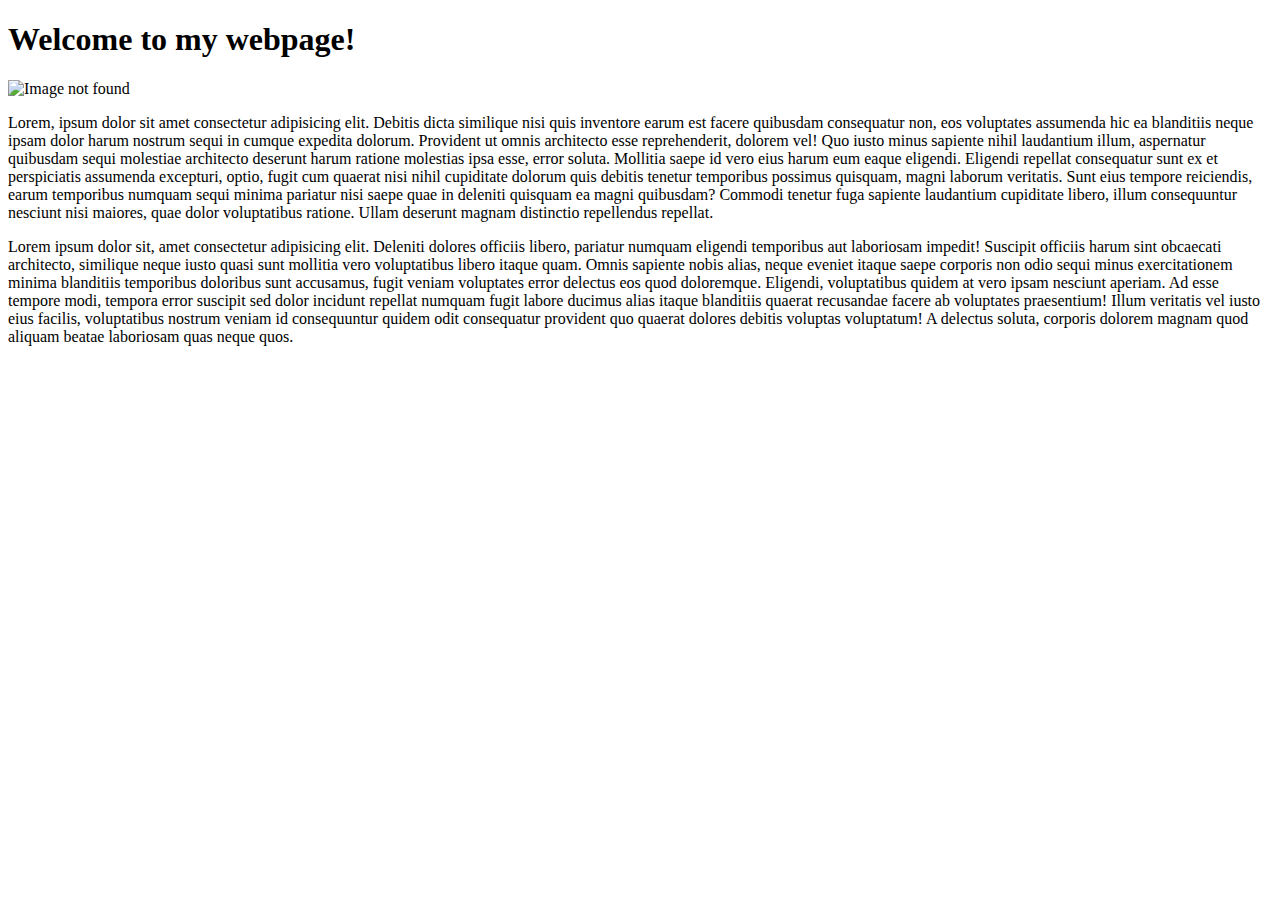
==== index.html @ 44306a03 "My First Commit" ====
<!DOCTYPE html>
<html lang="en">
<head>
    <meta charset="UTF-8">
    <meta name="viewport" content="width=device-width, initial-scale=1.0">
    <title>PROG 1245 In Class Task 1</title>
</head>
<body>
    <!-- Brayden Coombs bcoombs2782@conestogac.on.ca -->
    <h1>Welcome to my webpage!</h1>

    <img src="images/Sleepy Cat.jpeg" alt="Image not found" title="Car">

    <p>Lorem, ipsum dolor sit amet consectetur adipisicing elit. Debitis dicta similique nisi quis inventore earum est facere quibusdam consequatur non, eos voluptates assumenda hic ea blanditiis neque ipsam dolor harum nostrum sequi in cumque expedita dolorum. Provident ut omnis architecto esse reprehenderit, dolorem vel! Quo iusto minus sapiente nihil laudantium illum, aspernatur quibusdam sequi molestiae architecto deserunt harum ratione molestias ipsa esse, error soluta. Mollitia saepe id vero eius harum eum eaque eligendi. Eligendi repellat consequatur sunt ex et perspiciatis assumenda excepturi, optio, fugit cum quaerat nisi nihil cupiditate dolorum quis debitis tenetur temporibus possimus quisquam, magni laborum veritatis. Sunt eius tempore reiciendis, earum temporibus numquam sequi minima pariatur nisi saepe quae in deleniti quisquam ea magni quibusdam? Commodi tenetur fuga sapiente laudantium cupiditate libero, illum consequuntur nesciunt nisi maiores, quae dolor voluptatibus ratione. Ullam deserunt magnam distinctio repellendus repellat.</p>
    
    <p>Lorem ipsum dolor sit, amet consectetur adipisicing elit. Deleniti dolores officiis libero, pariatur numquam eligendi temporibus aut laboriosam impedit! Suscipit officiis harum sint obcaecati architecto, similique neque iusto quasi sunt mollitia vero voluptatibus libero itaque quam. Omnis sapiente nobis alias, neque eveniet itaque saepe corporis non odio sequi minus exercitationem minima blanditiis temporibus doloribus sunt accusamus, fugit veniam voluptates error delectus eos quod doloremque. Eligendi, voluptatibus quidem at vero ipsam nesciunt aperiam. Ad esse tempore modi, tempora error suscipit sed dolor incidunt repellat numquam fugit labore ducimus alias itaque blanditiis quaerat recusandae facere ab voluptates praesentium! Illum veritatis vel iusto eius facilis, voluptatibus nostrum veniam id consequuntur quidem odit consequatur provident quo quaerat dolores debitis voluptas voluptatum! A delectus soluta, corporis dolorem magnam quod aliquam beatae laboriosam quas neque quos.</p>
</body>
</html>
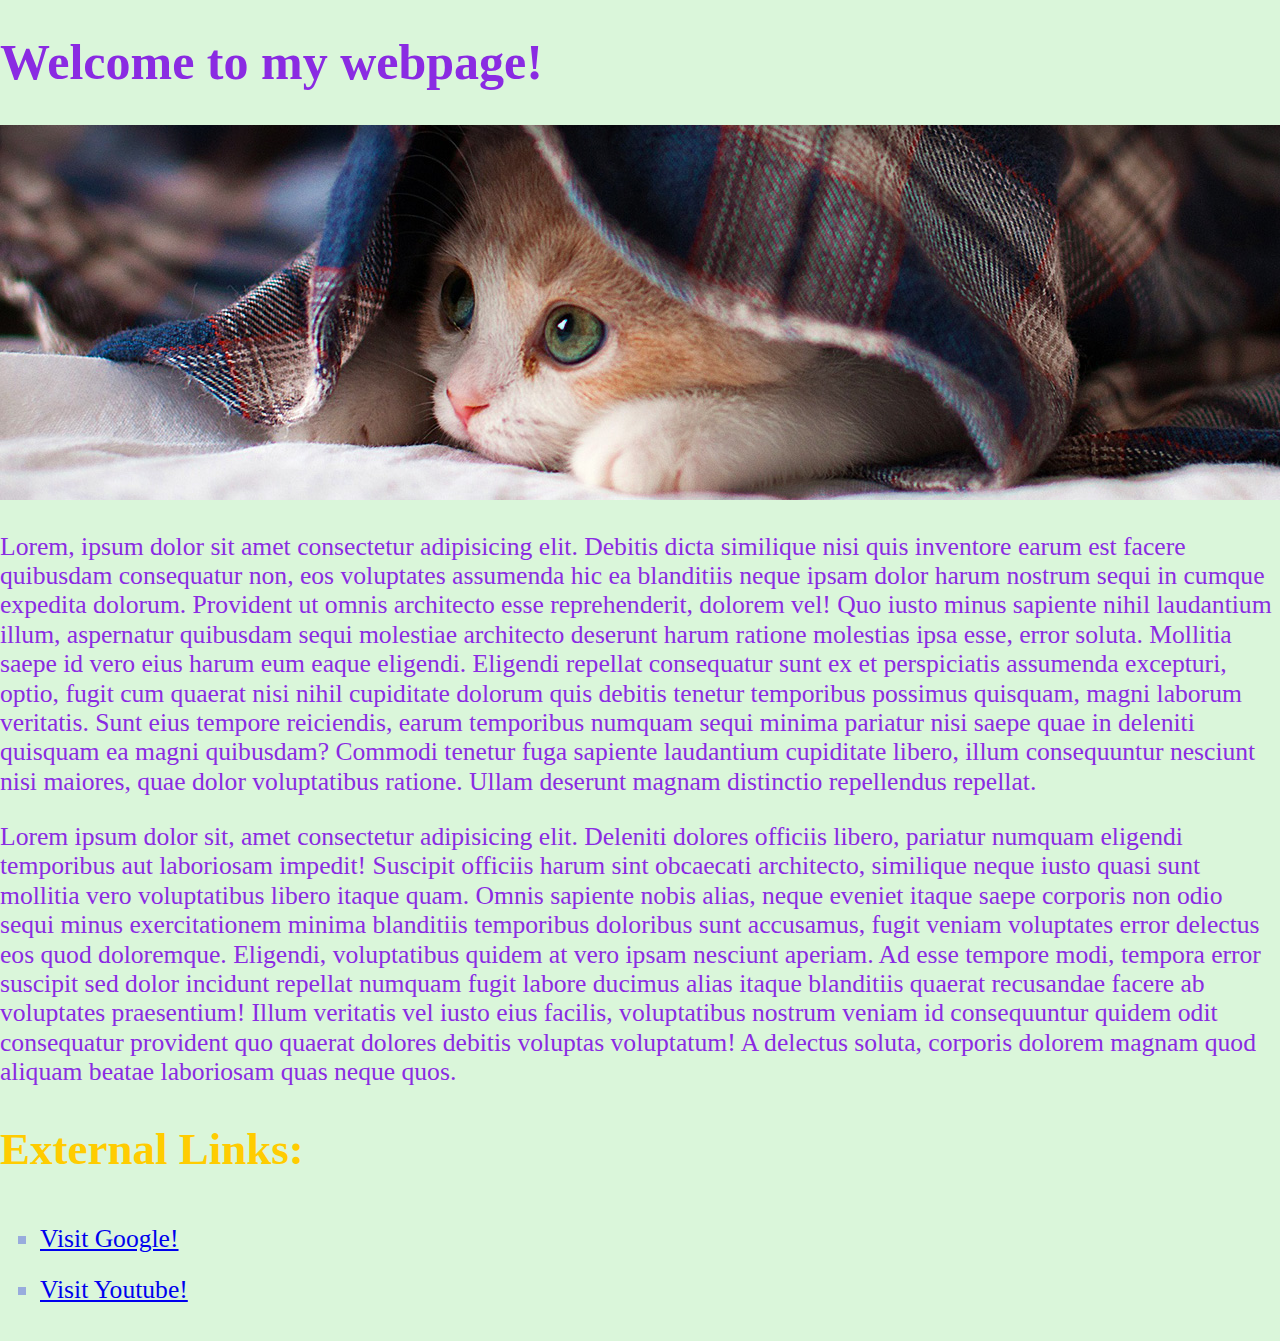
==== commit 0657d1c3: "My second commit" ====
--- a/index.html
+++ b/index.html
@@ -4,15 +4,31 @@
     <meta charset="UTF-8">
     <meta name="viewport" content="width=device-width, initial-scale=1.0">
     <title>PROG 1245 In Class Task 1</title>
+    <link rel="stylesheet" href="CSS/normalize.css">
+    <link rel="stylesheet" href="CSS/styles.css">
+    <style>
+        ul{
+            list-style-type: square;
+            line-height: 2em;
+            color: rgba(0,0,230,0.3);
+        }
+    </style>
 </head>
 <body>
     <!-- Brayden Coombs bcoombs2782@conestogac.on.ca -->
-    <h1>Welcome to my webpage!</h1>
+    <h1 style="color:blueviolet;font-size: 50px">Welcome to my webpage!</h1>
 
     <img src="images/Sleepy Cat.jpeg" alt="Image not found" title="Car">
 
     <p>Lorem, ipsum dolor sit amet consectetur adipisicing elit. Debitis dicta similique nisi quis inventore earum est facere quibusdam consequatur non, eos voluptates assumenda hic ea blanditiis neque ipsam dolor harum nostrum sequi in cumque expedita dolorum. Provident ut omnis architecto esse reprehenderit, dolorem vel! Quo iusto minus sapiente nihil laudantium illum, aspernatur quibusdam sequi molestiae architecto deserunt harum ratione molestias ipsa esse, error soluta. Mollitia saepe id vero eius harum eum eaque eligendi. Eligendi repellat consequatur sunt ex et perspiciatis assumenda excepturi, optio, fugit cum quaerat nisi nihil cupiditate dolorum quis debitis tenetur temporibus possimus quisquam, magni laborum veritatis. Sunt eius tempore reiciendis, earum temporibus numquam sequi minima pariatur nisi saepe quae in deleniti quisquam ea magni quibusdam? Commodi tenetur fuga sapiente laudantium cupiditate libero, illum consequuntur nesciunt nisi maiores, quae dolor voluptatibus ratione. Ullam deserunt magnam distinctio repellendus repellat.</p>
     
     <p>Lorem ipsum dolor sit, amet consectetur adipisicing elit. Deleniti dolores officiis libero, pariatur numquam eligendi temporibus aut laboriosam impedit! Suscipit officiis harum sint obcaecati architecto, similique neque iusto quasi sunt mollitia vero voluptatibus libero itaque quam. Omnis sapiente nobis alias, neque eveniet itaque saepe corporis non odio sequi minus exercitationem minima blanditiis temporibus doloribus sunt accusamus, fugit veniam voluptates error delectus eos quod doloremque. Eligendi, voluptatibus quidem at vero ipsam nesciunt aperiam. Ad esse tempore modi, tempora error suscipit sed dolor incidunt repellat numquam fugit labore ducimus alias itaque blanditiis quaerat recusandae facere ab voluptates praesentium! Illum veritatis vel iusto eius facilis, voluptatibus nostrum veniam id consequuntur quidem odit consequatur provident quo quaerat dolores debitis voluptas voluptatum! A delectus soluta, corporis dolorem magnam quod aliquam beatae laboriosam quas neque quos.</p>
+
+    <h2>External Links:</h2>
+    
+    <ul>
+        <li><a href="https://www.google.com">Visit Google!</a></li>
+        <li><a href="https://www.youtube.com">Visit Youtube!</a></li>
+    </ul>
 </body>
 </html>--- a/CSS/styles.css
+++ b/CSS/styles.css
@@ -0,0 +1,17 @@
+/* Brayden Coombs 8922782 */
+h1{
+    font-weight: bold;
+}
+
+body {
+    color: blueviolet;
+    font: bolder; 
+    font-size: 7vh;
+    font-size: 2vw;
+    background-color:hsla(120,60%,70%,0.3);
+}
+
+h2 {
+    color: #fc0;
+    font-size: 5vh;
+}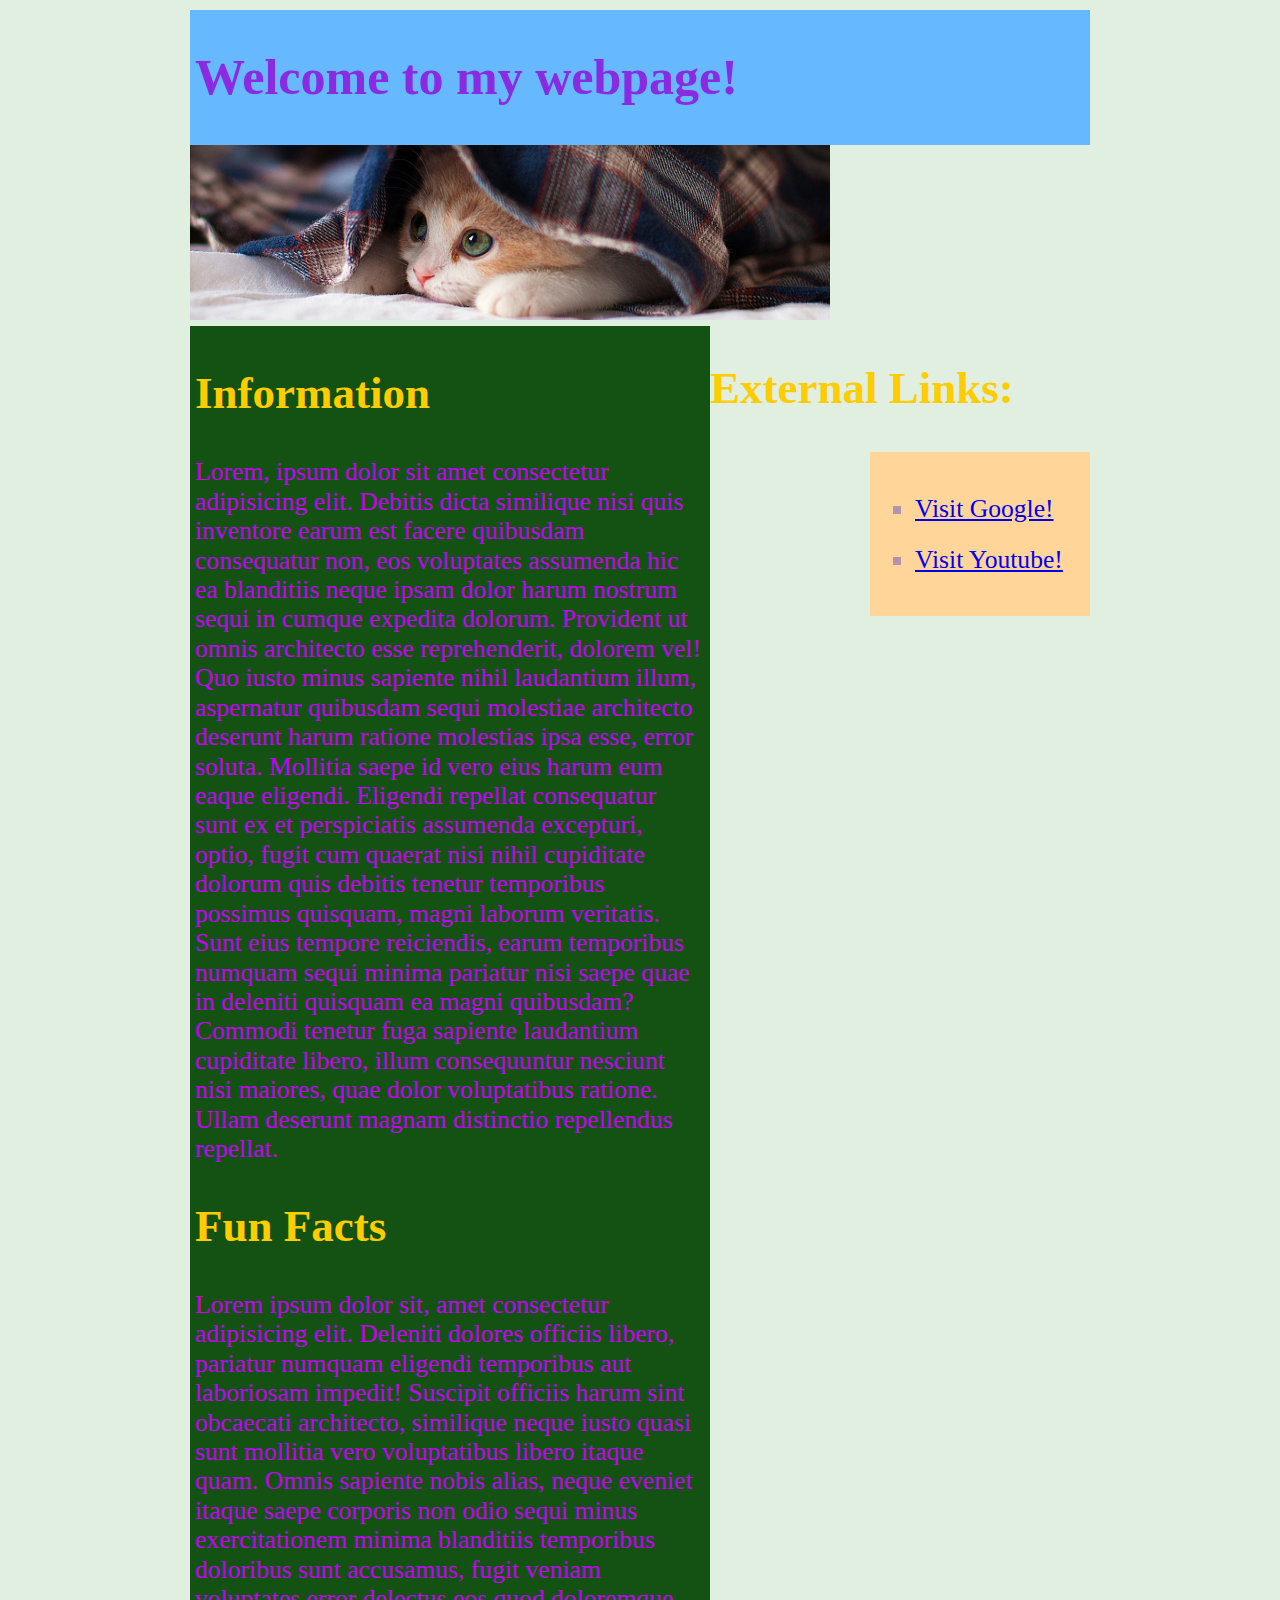
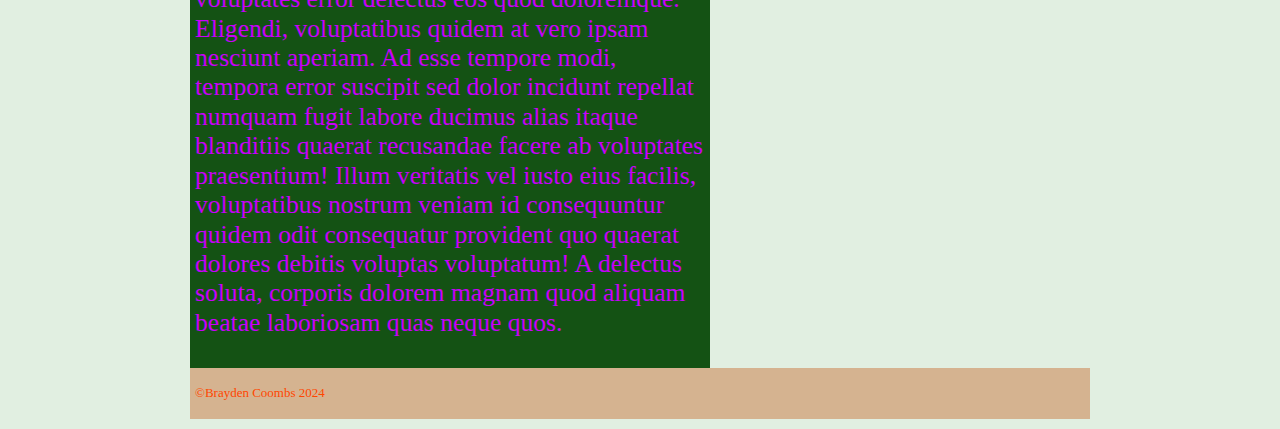
==== commit ef329f53: "In Class Task 3 commit" ====
--- a/index.html
+++ b/index.html
@@ -16,19 +16,40 @@
 </head>
 <body>
     <!-- Brayden Coombs bcoombs2782@conestogac.on.ca -->
+    <header class="structural">
+
     <h1 style="color:blueviolet;font-size: 50px">Welcome to my webpage!</h1>
 
-    <img src="images/Sleepy Cat.jpeg" alt="Image not found" title="Car">
+    </header>
 
-    <p>Lorem, ipsum dolor sit amet consectetur adipisicing elit. Debitis dicta similique nisi quis inventore earum est facere quibusdam consequatur non, eos voluptates assumenda hic ea blanditiis neque ipsam dolor harum nostrum sequi in cumque expedita dolorum. Provident ut omnis architecto esse reprehenderit, dolorem vel! Quo iusto minus sapiente nihil laudantium illum, aspernatur quibusdam sequi molestiae architecto deserunt harum ratione molestias ipsa esse, error soluta. Mollitia saepe id vero eius harum eum eaque eligendi. Eligendi repellat consequatur sunt ex et perspiciatis assumenda excepturi, optio, fugit cum quaerat nisi nihil cupiditate dolorum quis debitis tenetur temporibus possimus quisquam, magni laborum veritatis. Sunt eius tempore reiciendis, earum temporibus numquam sequi minima pariatur nisi saepe quae in deleniti quisquam ea magni quibusdam? Commodi tenetur fuga sapiente laudantium cupiditate libero, illum consequuntur nesciunt nisi maiores, quae dolor voluptatibus ratione. Ullam deserunt magnam distinctio repellendus repellat.</p>
+    <img src="images/Sleepy Cat.jpeg" alt="A cat resting under a blanket" title="Car" width="640" height="175">
+
+    <main class="structural">
+
+    <h2>Information</h2>
+
+    <p id="Info">Lorem, ipsum dolor sit amet consectetur adipisicing elit. Debitis dicta similique nisi quis inventore earum est facere quibusdam consequatur non, eos voluptates assumenda hic ea blanditiis neque ipsam dolor harum nostrum sequi in cumque expedita dolorum. Provident ut omnis architecto esse reprehenderit, dolorem vel! Quo iusto minus sapiente nihil laudantium illum, aspernatur quibusdam sequi molestiae architecto deserunt harum ratione molestias ipsa esse, error soluta. Mollitia saepe id vero eius harum eum eaque eligendi. Eligendi repellat consequatur sunt ex et perspiciatis assumenda excepturi, optio, fugit cum quaerat nisi nihil cupiditate dolorum quis debitis tenetur temporibus possimus quisquam, magni laborum veritatis. Sunt eius tempore reiciendis, earum temporibus numquam sequi minima pariatur nisi saepe quae in deleniti quisquam ea magni quibusdam? Commodi tenetur fuga sapiente laudantium cupiditate libero, illum consequuntur nesciunt nisi maiores, quae dolor voluptatibus ratione. Ullam deserunt magnam distinctio repellendus repellat.</p>
     
-    <p>Lorem ipsum dolor sit, amet consectetur adipisicing elit. Deleniti dolores officiis libero, pariatur numquam eligendi temporibus aut laboriosam impedit! Suscipit officiis harum sint obcaecati architecto, similique neque iusto quasi sunt mollitia vero voluptatibus libero itaque quam. Omnis sapiente nobis alias, neque eveniet itaque saepe corporis non odio sequi minus exercitationem minima blanditiis temporibus doloribus sunt accusamus, fugit veniam voluptates error delectus eos quod doloremque. Eligendi, voluptatibus quidem at vero ipsam nesciunt aperiam. Ad esse tempore modi, tempora error suscipit sed dolor incidunt repellat numquam fugit labore ducimus alias itaque blanditiis quaerat recusandae facere ab voluptates praesentium! Illum veritatis vel iusto eius facilis, voluptatibus nostrum veniam id consequuntur quidem odit consequatur provident quo quaerat dolores debitis voluptas voluptatum! A delectus soluta, corporis dolorem magnam quod aliquam beatae laboriosam quas neque quos.</p>
+    <h2>Fun Facts</h2>
+
+    <p id="FF">Lorem ipsum dolor sit, amet consectetur adipisicing elit. Deleniti dolores officiis libero, pariatur numquam eligendi temporibus aut laboriosam impedit! Suscipit officiis harum sint obcaecati architecto, similique neque iusto quasi sunt mollitia vero voluptatibus libero itaque quam. Omnis sapiente nobis alias, neque eveniet itaque saepe corporis non odio sequi minus exercitationem minima blanditiis temporibus doloribus sunt accusamus, fugit veniam voluptates error delectus eos quod doloremque. Eligendi, voluptatibus quidem at vero ipsam nesciunt aperiam. Ad esse tempore modi, tempora error suscipit sed dolor incidunt repellat numquam fugit labore ducimus alias itaque blanditiis quaerat recusandae facere ab voluptates praesentium! Illum veritatis vel iusto eius facilis, voluptatibus nostrum veniam id consequuntur quidem odit consequatur provident quo quaerat dolores debitis voluptas voluptatum! A delectus soluta, corporis dolorem magnam quod aliquam beatae laboriosam quas neque quos.</p>
+    </main>
 
     <h2>External Links:</h2>
     
+    <aside class="structural">
+
     <ul>
         <li><a href="https://www.google.com">Visit Google!</a></li>
         <li><a href="https://www.youtube.com">Visit Youtube!</a></li>
     </ul>
+
+    </aside>
+
+    <footer class="structural">
+
+        <p id="copy">&copy;Brayden Coombs 2024</p>
+
+    </footer>
 </body>
 </html>--- a/CSS/styles.css
+++ b/CSS/styles.css
@@ -8,10 +8,64 @@
     font: bolder; 
     font-size: 7vh;
     font-size: 2vw;
-    background-color:hsla(120,60%,70%,0.3);
+    background-color:hsla(120, 30%, 70%, 0.3);
+    max-width: 900px;
+    margin: auto;
+    padding: 10px;
 }
 
 h2 {
     color: #fc0;
     font-size: 5vh;
+}
+
+header{
+    background-color: hsl(208, 100%, 70%)
+}
+
+main{
+    float: left;
+    width: 56.66%;
+    padding: 10px;
+    margin: auto;
+    background-color: hsl(120, 60%, 20%)
+}
+
+aside{
+    float: right;
+    width: 23.33%;
+    padding: 10px;
+    margin: auto;
+    background-color: hsl(35, 100%, 80%);
+}
+
+footer{
+    clear: both;
+    background-color: hsl(30, 45%, 70%);
+}
+
+.structural{
+    padding: 5px;
+    margin: auto;
+    border: 5px hidden;
+}
+
+#Info{
+    color: rgb(200, 0, 250);
+}
+
+#FF{
+    color: rgb(200, 0, 250);
+}
+
+#copy{
+    color: rgb(255, 70, 0);
+}
+
+a:hover{
+    color: #999;
+}
+
+footer p{
+    font-size: small;
 }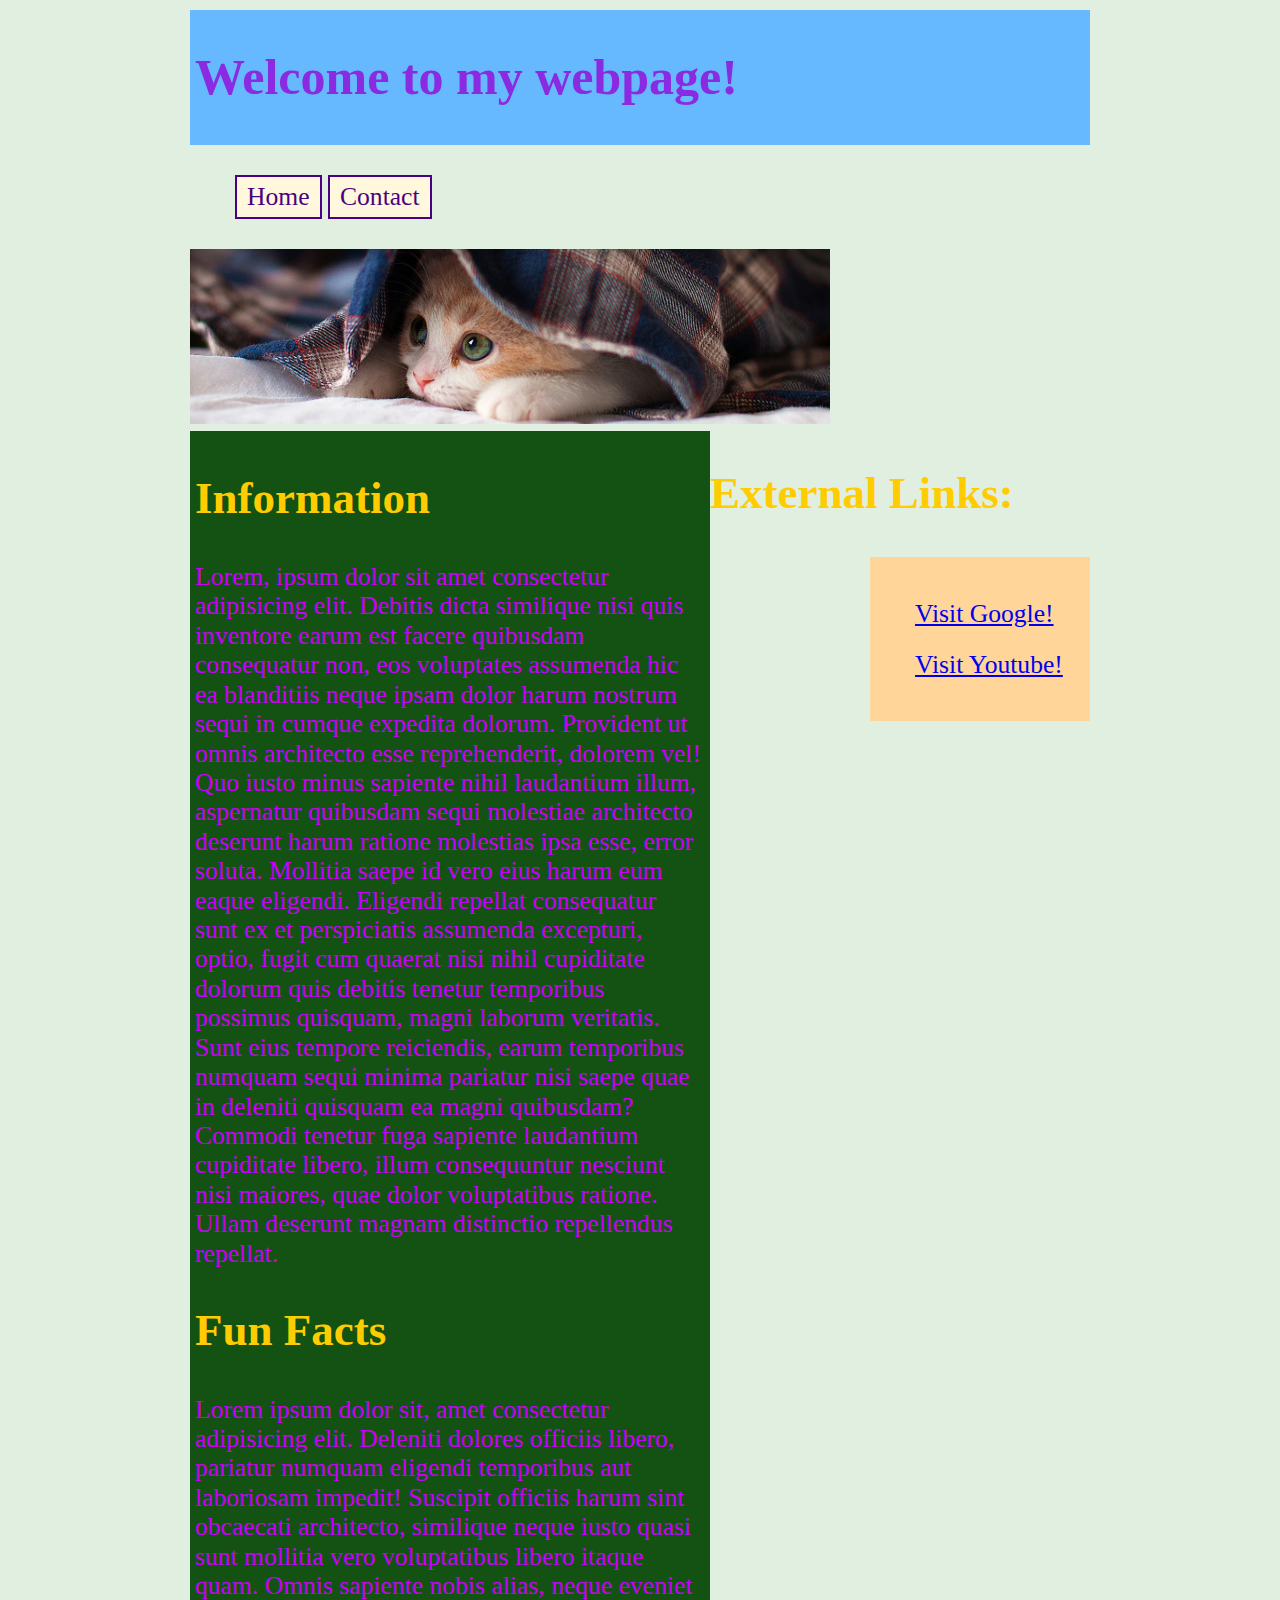
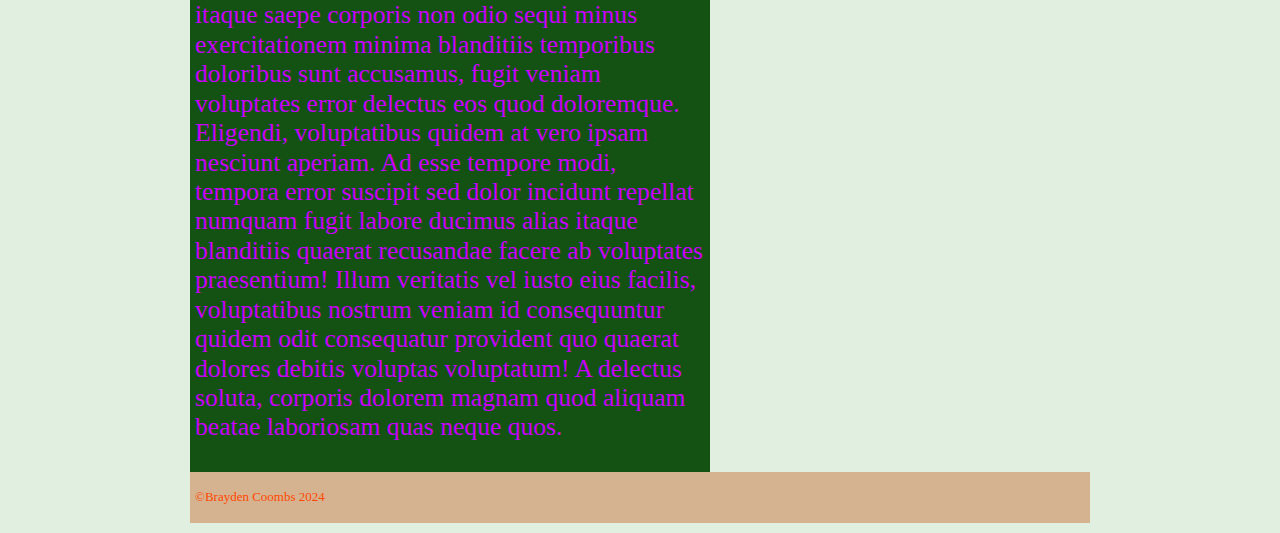
==== commit 6677dd7e: "In Class Task 4 commit" ====
--- a/index.html
+++ b/index.html
@@ -6,21 +6,22 @@
     <title>PROG 1245 In Class Task 1</title>
     <link rel="stylesheet" href="CSS/normalize.css">
     <link rel="stylesheet" href="CSS/styles.css">
-    <style>
-        ul{
-            list-style-type: square;
-            line-height: 2em;
-            color: rgba(0,0,230,0.3);
-        }
-    </style>
+
 </head>
 <body>
     <!-- Brayden Coombs bcoombs2782@conestogac.on.ca -->
     <header class="structural">
 
-    <h1 style="color:blueviolet;font-size: 50px">Welcome to my webpage!</h1>
+    <h1>Welcome to my webpage!</h1>
 
     </header>
+
+    <nav class="structural">
+        <ul>
+            <li><a href="index.html">Home</a></li>
+            <li><a href="contact.html">Contact</a></li>
+        </ul>
+    </nav>
 
     <img src="images/Sleepy Cat.jpeg" alt="A cat resting under a blanket" title="Car" width="640" height="175">
 
--- a/CSS/styles.css
+++ b/CSS/styles.css
@@ -1,6 +1,34 @@
 /* Brayden Coombs 8922782 */
-h1{
+
+input[type="radio"],
+input[type="checkbox"] {
+    height: 2em;
+    width: 2em;
+}
+
+select,
+option,
+label,
+legend,
+input[type="submit"] {
+    font-size: 1.5rem;
     font-weight: bold;
+    font-variant: small-caps;
+}
+
+textarea {
+    width: 50%;
+    display: block;
+}
+
+fieldset {
+    border: none;
+}
+
+h1 {
+    font-weight: bold;
+    color: blueviolet;
+    font-size: 50px;
 }
 
 body {
@@ -19,11 +47,11 @@
     font-size: 5vh;
 }
 
-header{
+header {
     background-color: hsl(208, 100%, 70%)
 }
 
-main{
+main {
     float: left;
     width: 56.66%;
     padding: 10px;
@@ -31,7 +59,7 @@
     background-color: hsl(120, 60%, 20%)
 }
 
-aside{
+aside {
     float: right;
     width: 23.33%;
     padding: 10px;
@@ -39,33 +67,62 @@
     background-color: hsl(35, 100%, 80%);
 }
 
-footer{
+footer {
     clear: both;
     background-color: hsl(30, 45%, 70%);
 }
 
-.structural{
+.structural {
     padding: 5px;
     margin: auto;
     border: 5px hidden;
 }
 
-#Info{
+#Info {
     color: rgb(200, 0, 250);
 }
 
-#FF{
+#FF {
     color: rgb(200, 0, 250);
 }
 
-#copy{
+#copy {
     color: rgb(255, 70, 0);
 }
 
-a:hover{
+aside a:hover {
     color: #999;
 }
 
-footer p{
+footer p {
     font-size: small;
+}
+
+aside ul {
+    list-style-type: square;
+    line-height: 2em;
+    color: rgba(0,0,230,0.3);
+}
+
+li {
+    display: inline;
+}
+
+nav li a {
+    display: inline-block;
+    border: 2px solid indigo;
+    color: indigo;
+    text-decoration: none;
+    padding: 5px 10px;
+    background-color: cornsilk;
+}
+
+nav li a:hover {
+    color: cornsilk;
+    background-color: indigo;
+    border-color: cornsilk;
+}
+
+form {
+    border: 5px dashed blueviolet;
 }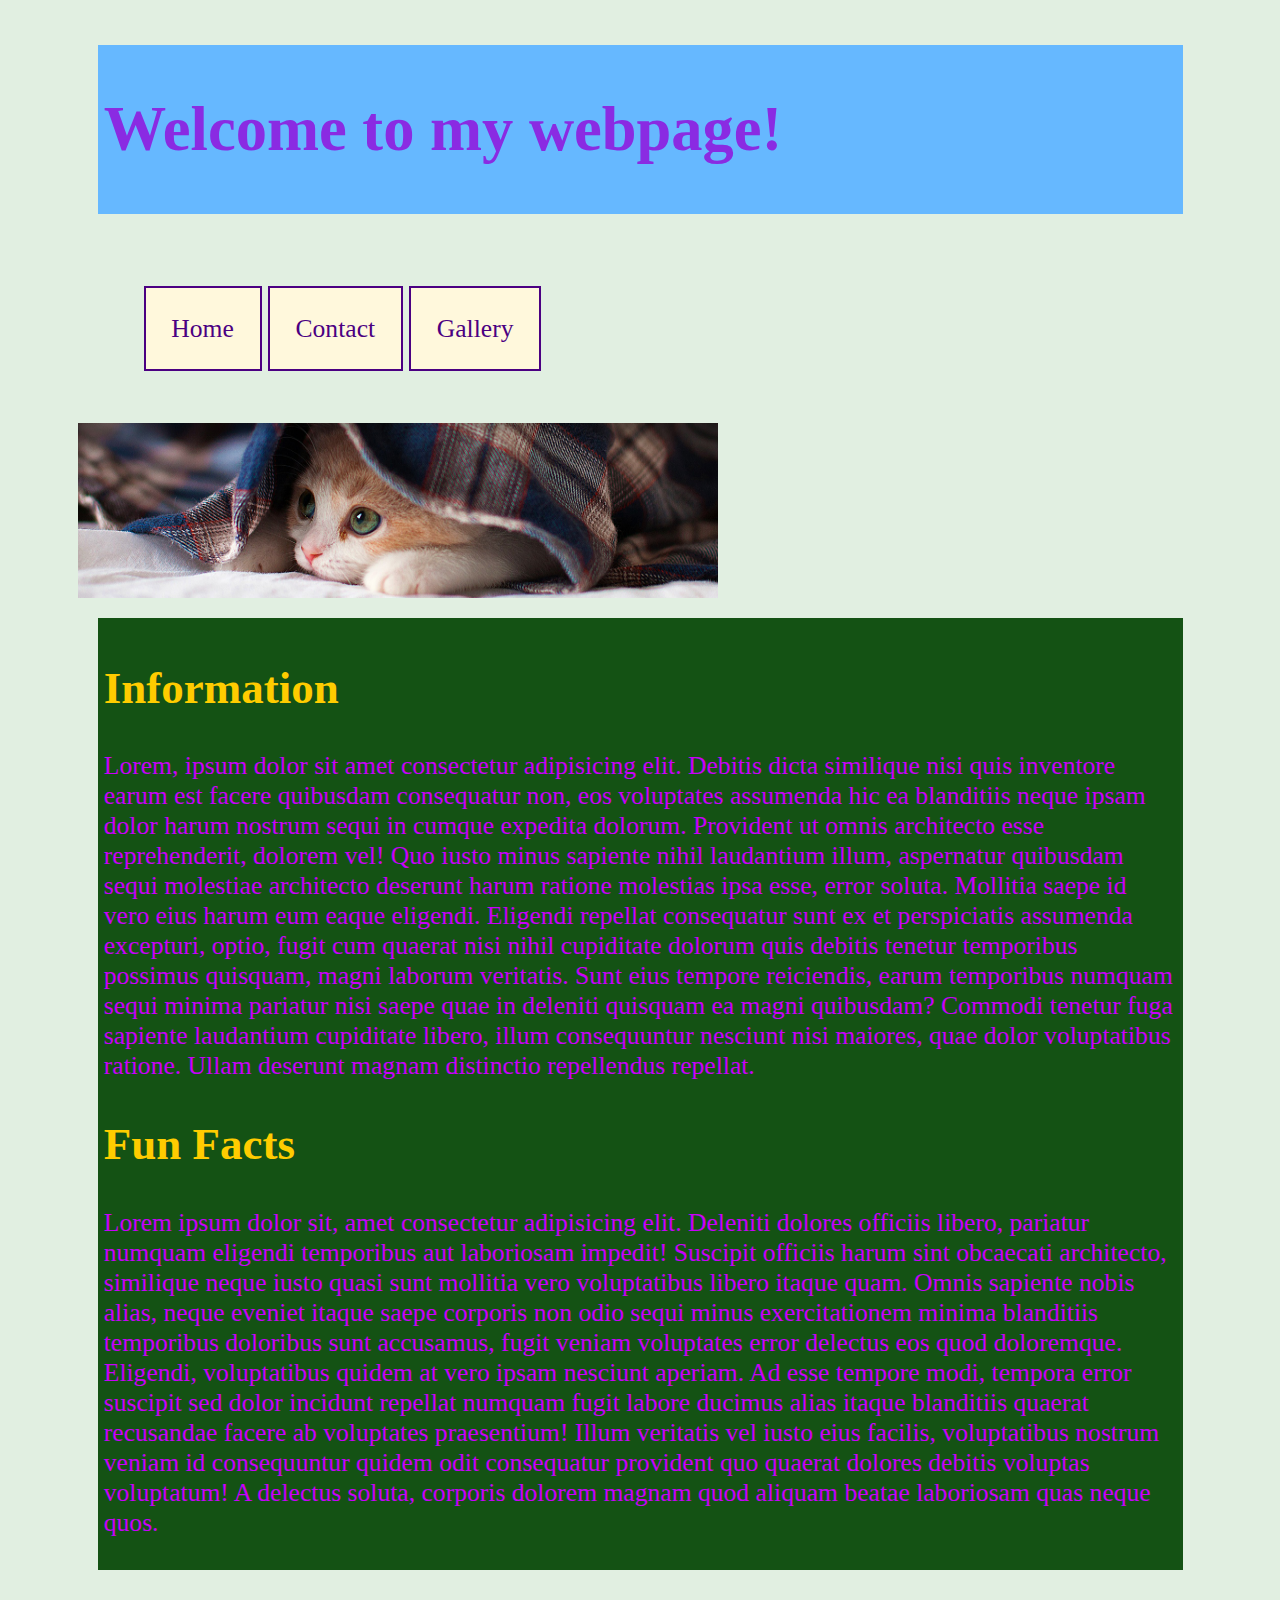
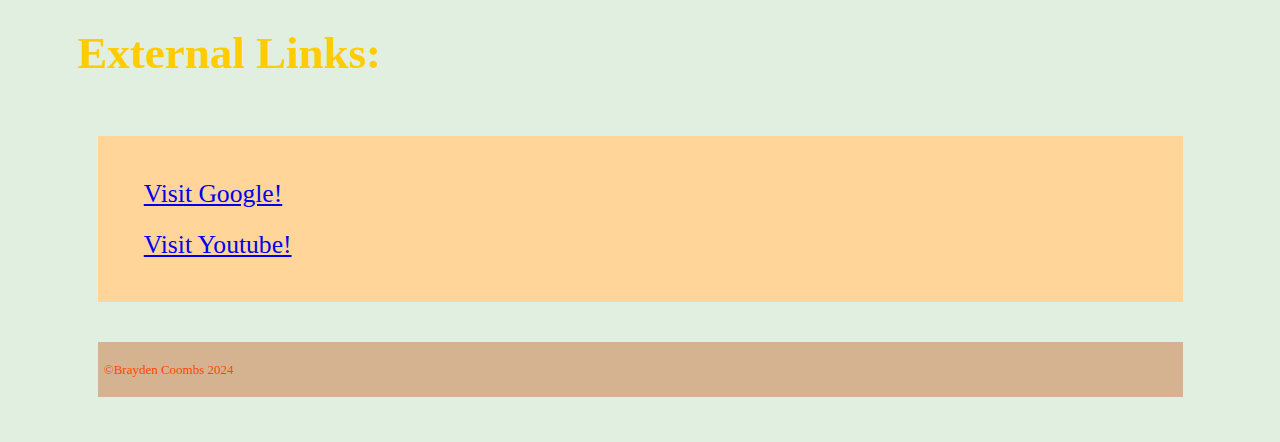
==== commit d70be5f9: "In Class Task 5 commit" ====
--- a/index.html
+++ b/index.html
@@ -20,6 +20,7 @@
         <ul>
             <li><a href="index.html">Home</a></li>
             <li><a href="contact.html">Contact</a></li>
+            <li><a href="gallery.html">Gallery</a></li>
         </ul>
     </nav>
 
@@ -42,6 +43,7 @@
 
     <ul>
         <li><a href="https://www.google.com">Visit Google!</a></li>
+        <br>
         <li><a href="https://www.youtube.com">Visit Youtube!</a></li>
     </ul>
 
--- a/CSS/styles.css
+++ b/CSS/styles.css
@@ -1,4 +1,46 @@
 /* Brayden Coombs 8922782 */
+
+html {
+    font: 1.25rem bolder; 
+}
+
+section{
+    display: flex;
+    flex-direction: row;
+    flex-wrap: nowrap;
+    justify-content: space-between;
+    align-items: stretch;
+}
+
+figure {
+    border: 0.125rem solid black; 
+    padding: 1rem; 
+}
+
+#gallery{
+    display: grid;
+    grid-template-columns: repeat(2, 1fr);
+    gap: 1rem;
+}
+
+figure img{
+    width: 80%;
+    height: 80%;
+}
+
+@media screen and (max-width: 600px) {
+    html {
+        font-size: 10px;
+    }
+
+    main#gallery{
+        grid-template-columns: 1fr; 
+    }
+
+    body {
+        display: block; 
+    }
+}
 
 input[type="radio"],
 input[type="checkbox"] {
@@ -28,23 +70,24 @@
 h1 {
     font-weight: bold;
     color: blueviolet;
-    font-size: 50px;
+    font-size: 3.125rem; 
 }
 
 body {
     color: blueviolet;
-    font: bolder; 
-    font-size: 7vh;
-    font-size: 2vw;
-    background-color:hsla(120, 30%, 70%, 0.3);
-    max-width: 900px;
+    font-size: 7vh; 
+    font-size: 2vw; 
+    background-color: hsla(120, 30%, 70%, 0.3);
+    max-width: 56.25rem; 
     margin: auto;
-    padding: 10px;
+    padding: 1.25rem; 
+    display: flex;
+    flex-direction: column;
 }
 
 h2 {
     color: #fc0;
-    font-size: 5vh;
+    font-size: 5vh; 
 }
 
 header {
@@ -52,30 +95,27 @@
 }
 
 main {
-    float: left;
-    width: 56.66%;
-    padding: 10px;
+    flex: 2 1 70%;
+    padding: 1.25rem; 
     margin: auto;
     background-color: hsl(120, 60%, 20%)
 }
 
 aside {
-    float: right;
-    width: 23.33%;
-    padding: 10px;
+    flex: 1 1 30%;
+    padding: 1.25rem; 
     margin: auto;
     background-color: hsl(35, 100%, 80%);
 }
 
 footer {
-    clear: both;
     background-color: hsl(30, 45%, 70%);
 }
 
 .structural {
-    padding: 5px;
-    margin: auto;
-    border: 5px hidden;
+    padding: 0.3125rem; 
+    margin: 1rem;
+    border: 0.3125rem hidden; 
 }
 
 #Info {
@@ -110,10 +150,10 @@
 
 nav li a {
     display: inline-block;
-    border: 2px solid indigo;
+    border: 0.125rem solid indigo;
     color: indigo;
     text-decoration: none;
-    padding: 5px 10px;
+    padding: 1em;
     background-color: cornsilk;
 }
 
@@ -124,5 +164,5 @@
 }
 
 form {
-    border: 5px dashed blueviolet;
+    border: 0.3125rem dashed blueviolet;
 }